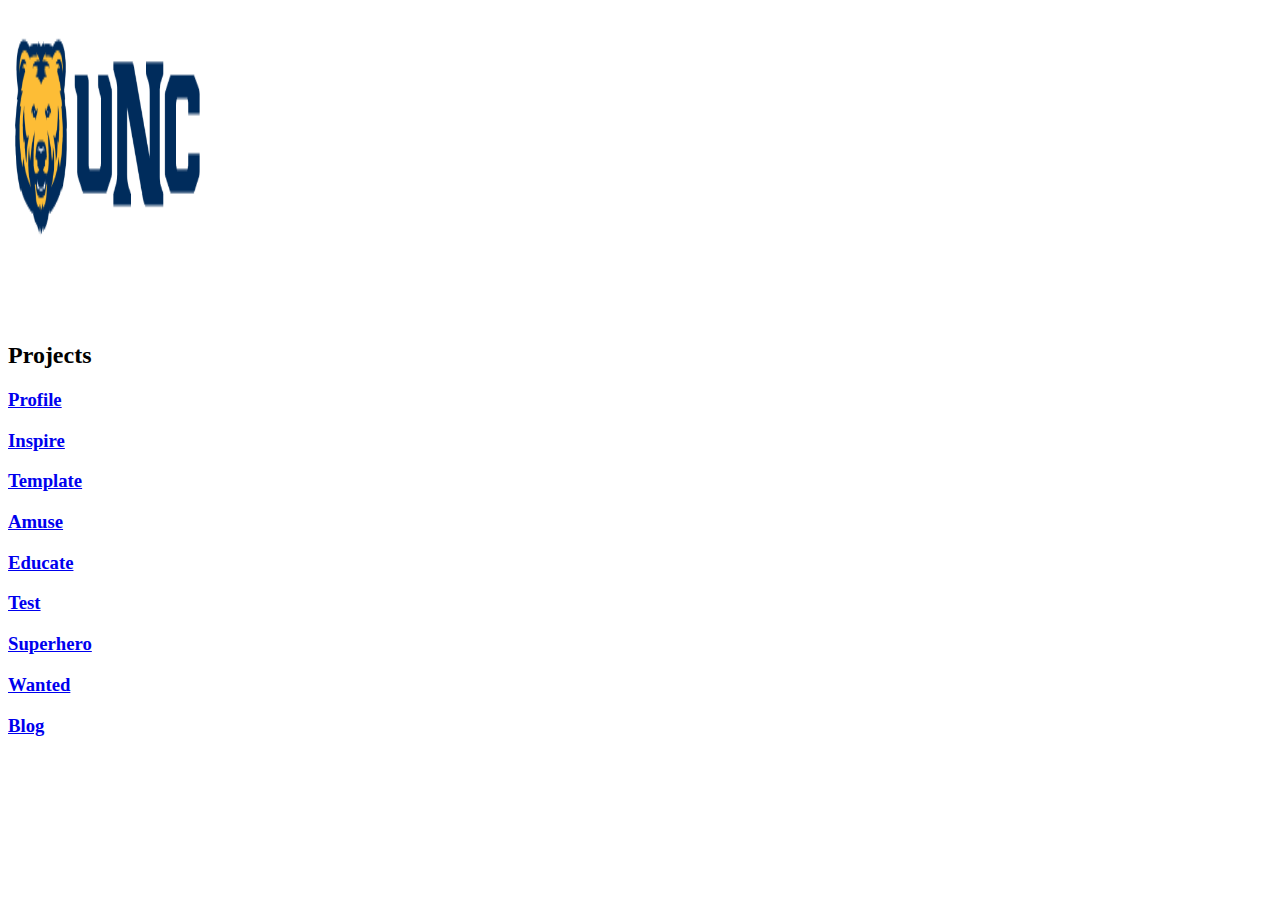
==== bacs200/index.html @ 1c7feb9c "Update index.html" ====
<!DOCTYPE html>
<html>
  <head>
    <title>Jayde Website</title>  
    <link rel="stylesheet" href="https://JaydeSebring22.github.io/bacs200/jaydestylesheet.css">
  </head>
  <img src="https://JaydeSebring22.github.io/bacs200/logo.png" alt="logo" width="332" height="112">
  <h1>BACS 200</h1>
  <h2>Projects</h2>
   <h3>
      <a href="profile.html">Profile</a>
    </h3>
      <h3>
      <a href="inspire.html">Inspire</a>
    </h3>
    <h3>
      <a href="template.html">Template</a>
    </h3>
    <h3>
      <a href="amuse.html">Amuse</a>
    </h3>
  <h3>
      <a href="educate.html">Educate</a>
    </h3>
   <h3>
      <a href="test.html">Test</a>
   <h3>
     <a href="superhero.html">Superhero</a>
     </h3>
     <h3>
     <a href="WantedPoster.html">Wanted</a>
     </h3>
      <h3>
     <a href="blog.html">Blog</a>
  </body>
</html>
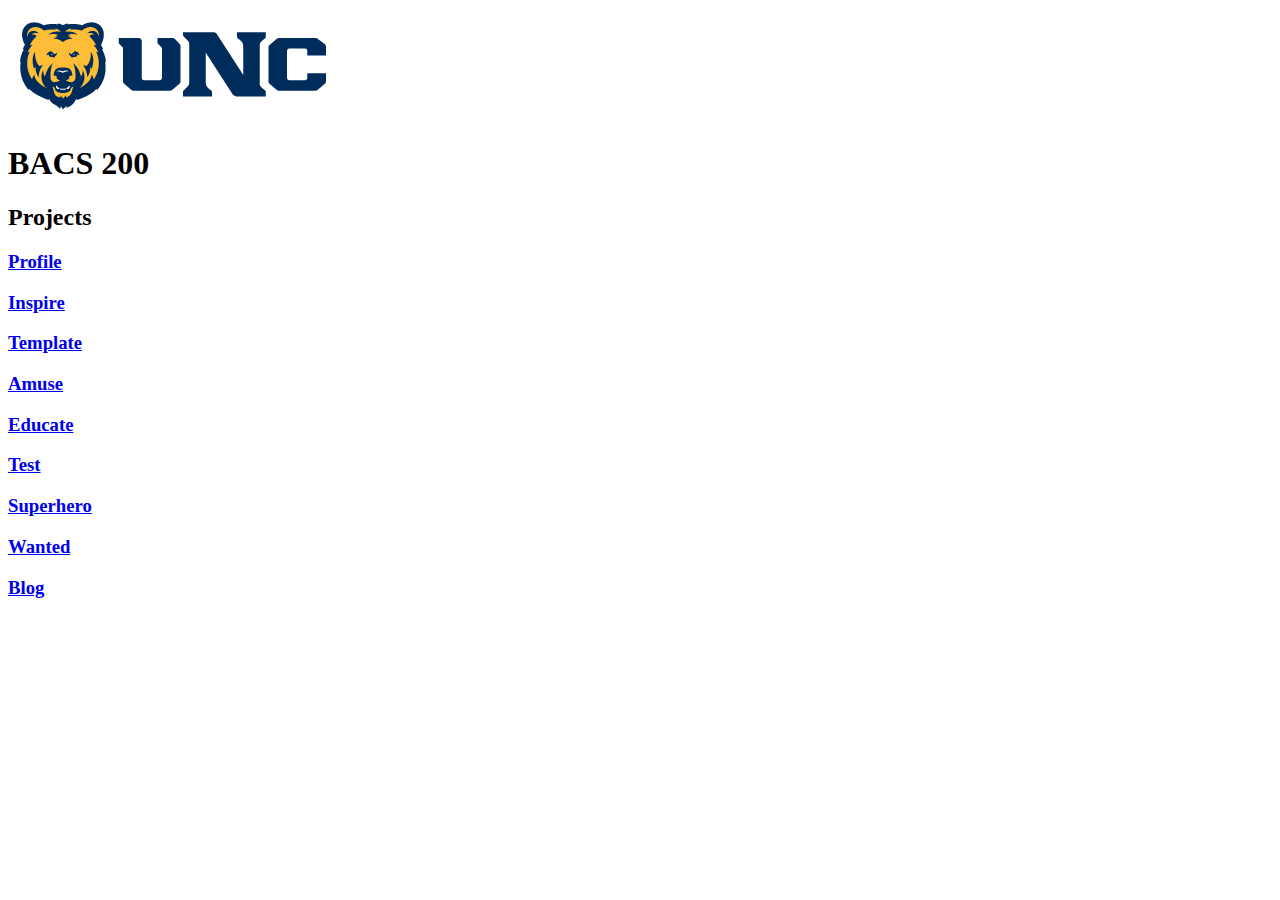
==== commit 6198b768: "Update index.html" ====
--- a/bacs200/index.html
+++ b/bacs200/index.html
@@ -1,5 +1,5 @@
 <!DOCTYPE html>
-<html>
+  <html lang=en>
   <head>
     <title>Jayde Website</title>  
     <link rel="stylesheet" href="https://JaydeSebring22.github.io/bacs200/jaydestylesheet.css">
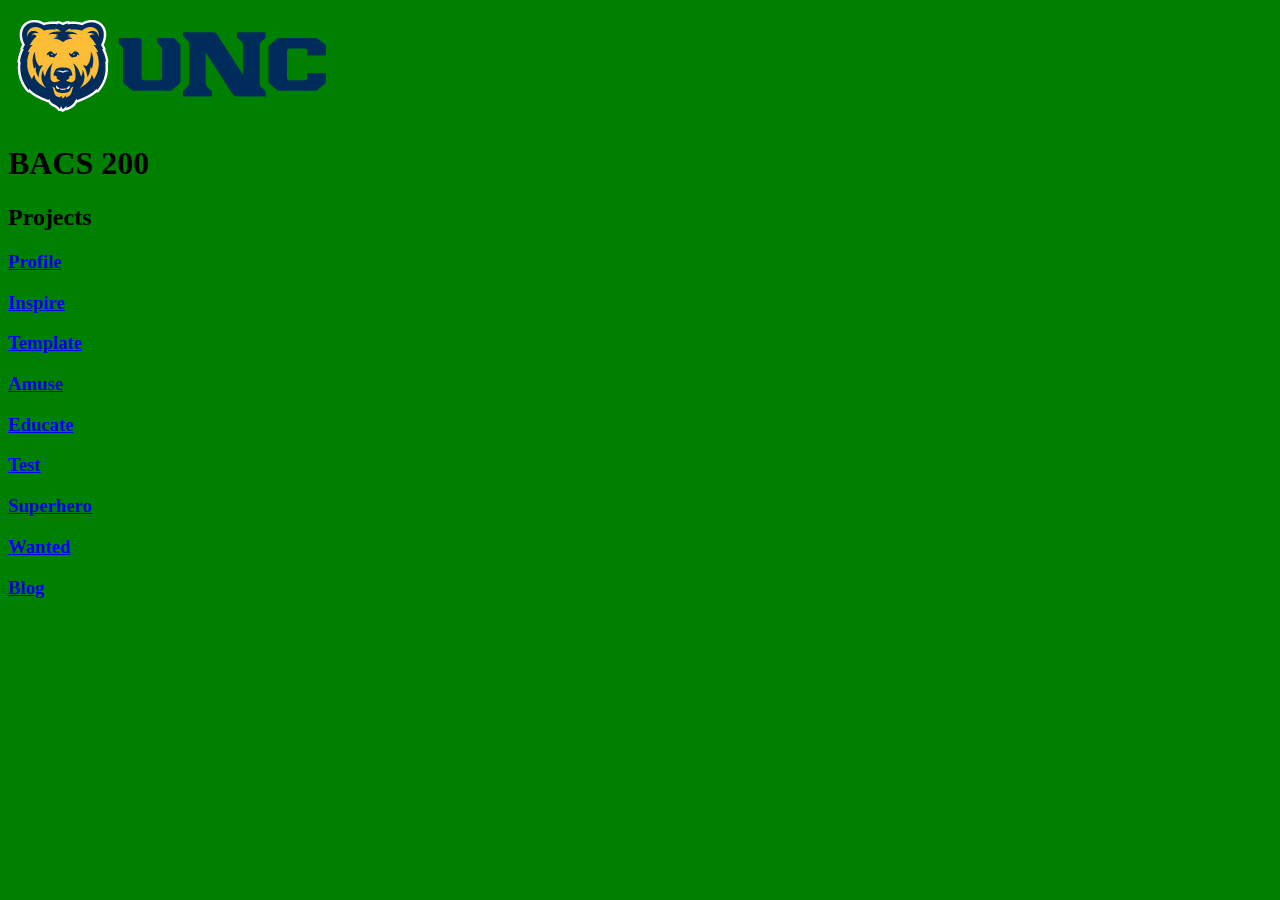
==== commit 76e068fc: "Update index.html" ====
--- a/bacs200/index.html
+++ b/bacs200/index.html
@@ -2,7 +2,7 @@
   <html lang=en>
   <head>
     <title>Jayde Website</title>  
-    <link rel="stylesheet" href="https://JaydeSebring22.github.io/bacs200/jaydestylesheet.css">
+    <link rel="stylesheet" href="jaydestylesheet.css">
   </head>
   <img src="https://JaydeSebring22.github.io/bacs200/logo.png" alt="logo" width="332" height="112">
   <h1>BACS 200</h1>
--- a/bacs200/jaydestylesheet.css
+++ b/bacs200/jaydestylesheet.css
@@ -0,0 +1,5 @@
+
+*{
+   background-color: green;
+}
+    
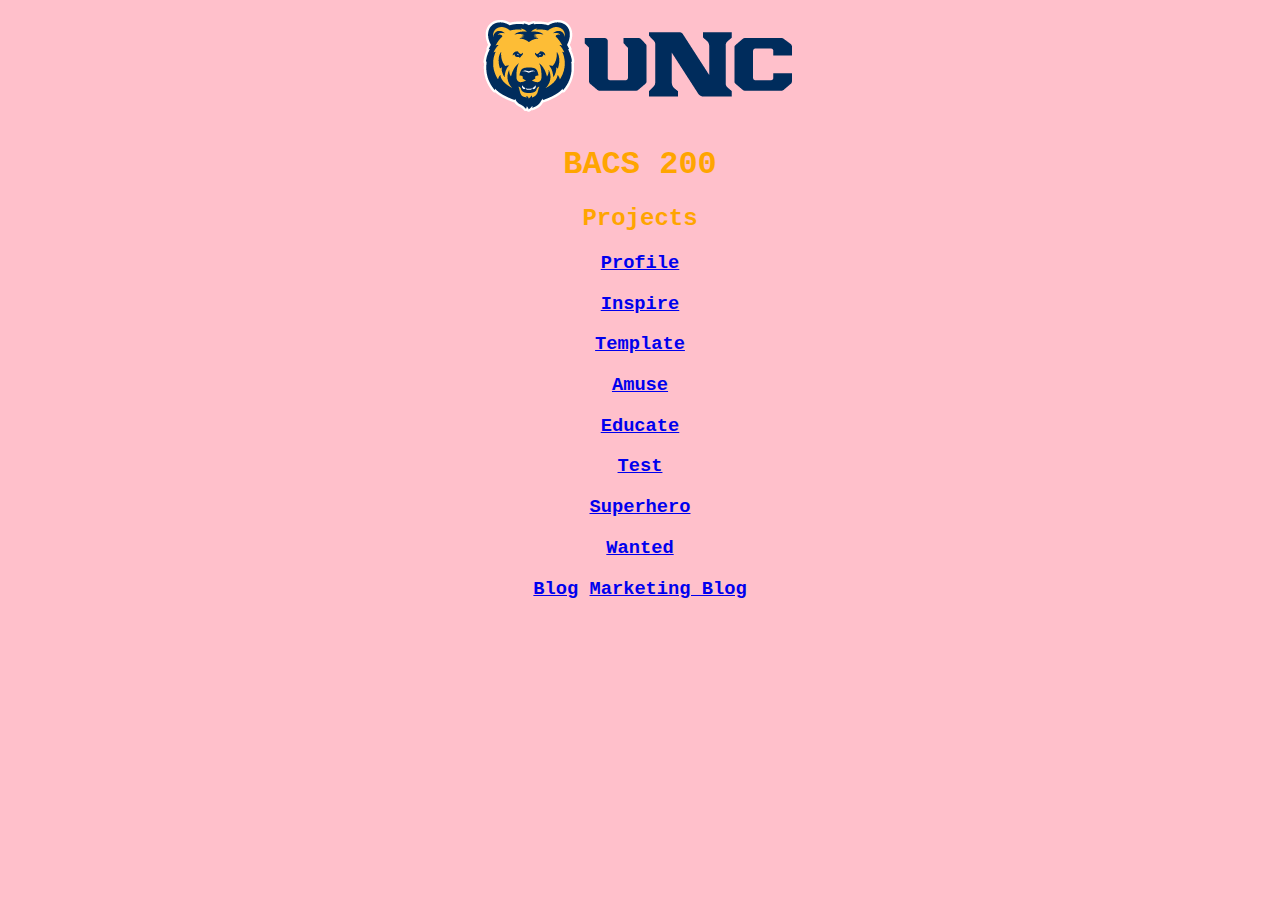
==== commit 9e1f2ae8: "Update index.html" ====
--- a/bacs200/index.html
+++ b/bacs200/index.html
@@ -32,5 +32,10 @@
      </h3>
       <h3>
      <a href="blog.html">Blog</a>
+       </h3?
+         <h3>
+     <a href="Marketing.html"> Marketing Blog</a>
+     </h3>
+        
   </body>
 </html>
--- a/bacs200/jaydestylesheet.css
+++ b/bacs200/jaydestylesheet.css
@@ -1,5 +1,10 @@
 
-*{
-   background-color: green;
+* {
+   background-color: pink;
+   font-family:"Lucida Console", "Courier New", monospace;
+   text-align: center
 }
-    
+h1,h2{
+   color:orange;
+}
+
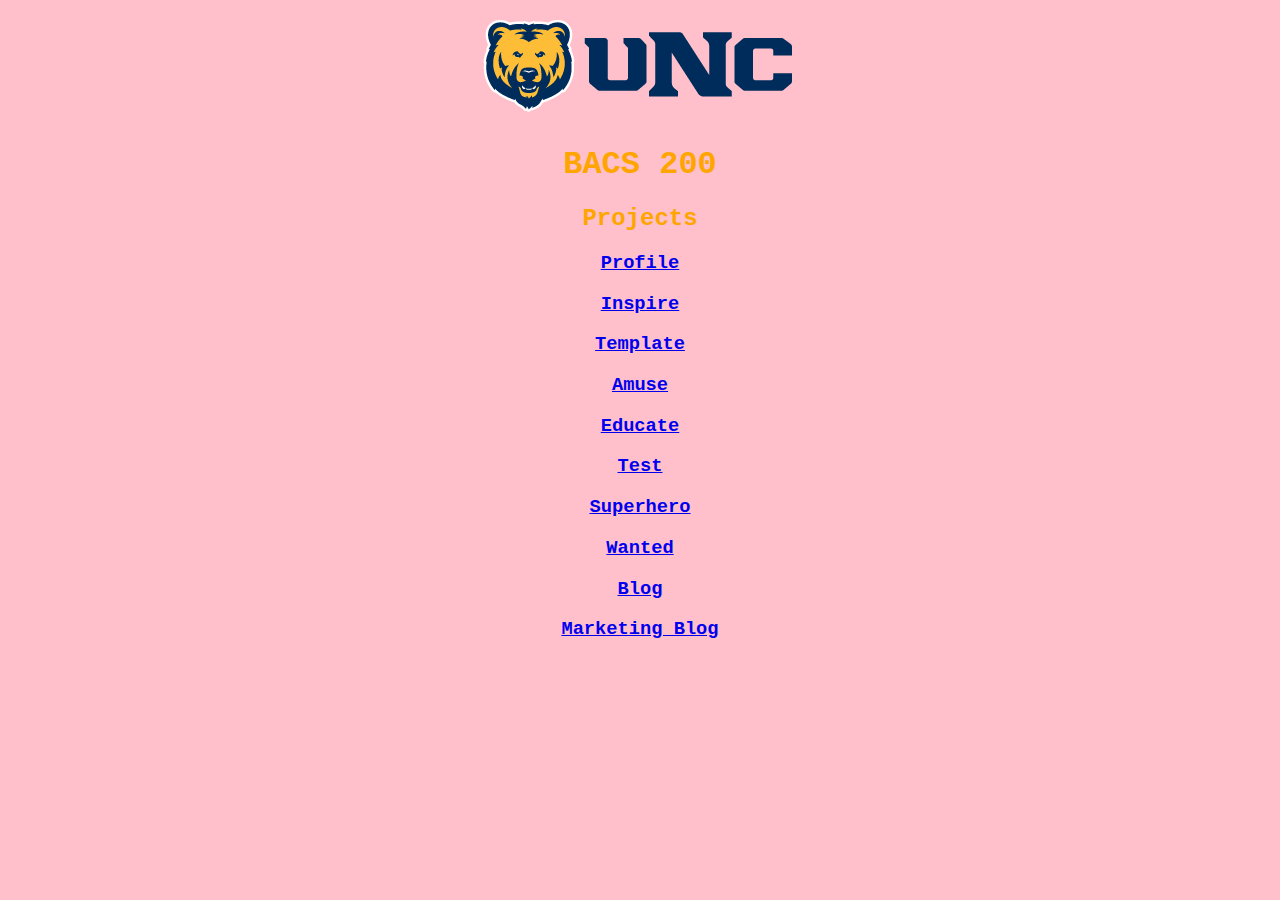
==== commit a1f8fe33: "Update index.html" ====
--- a/bacs200/index.html
+++ b/bacs200/index.html
@@ -32,9 +32,9 @@
      </h3>
       <h3>
      <a href="blog.html">Blog</a>
-       </h3?
+     </h3>
          <h3>
-     <a href="Marketing.html"> Marketing Blog</a>
+     <a href="marketing.html">Marketing Blog</a>
      </h3>
         
   </body>
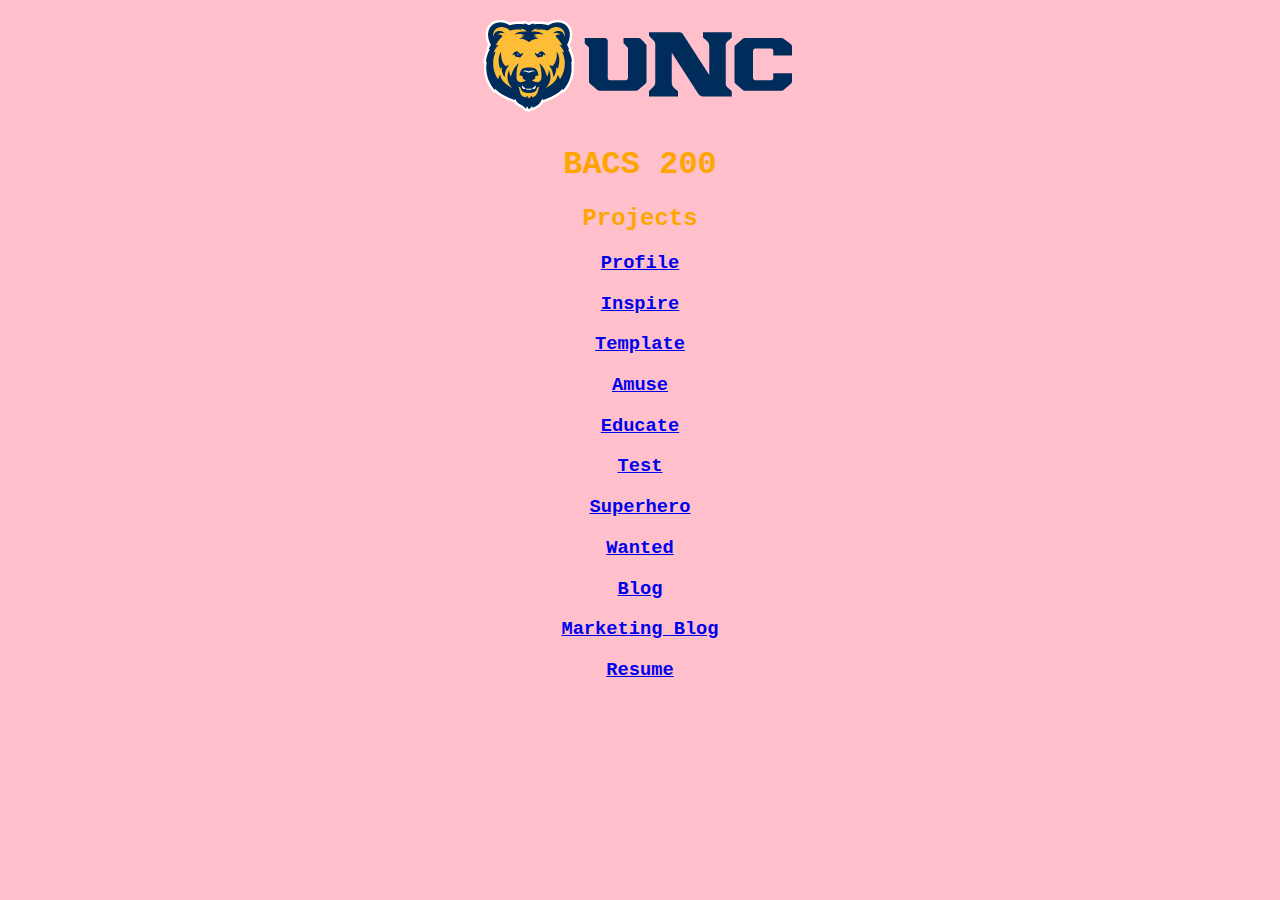
==== commit 355de575: "Update index.html" ====
--- a/bacs200/index.html
+++ b/bacs200/index.html
@@ -36,6 +36,9 @@
          <h3>
      <a href="marketing.html">Marketing Blog</a>
      </h3>
+     <h3>
+     <a href="resume.html">Resume</a>
+     </h3>
         
   </body>
 </html>
